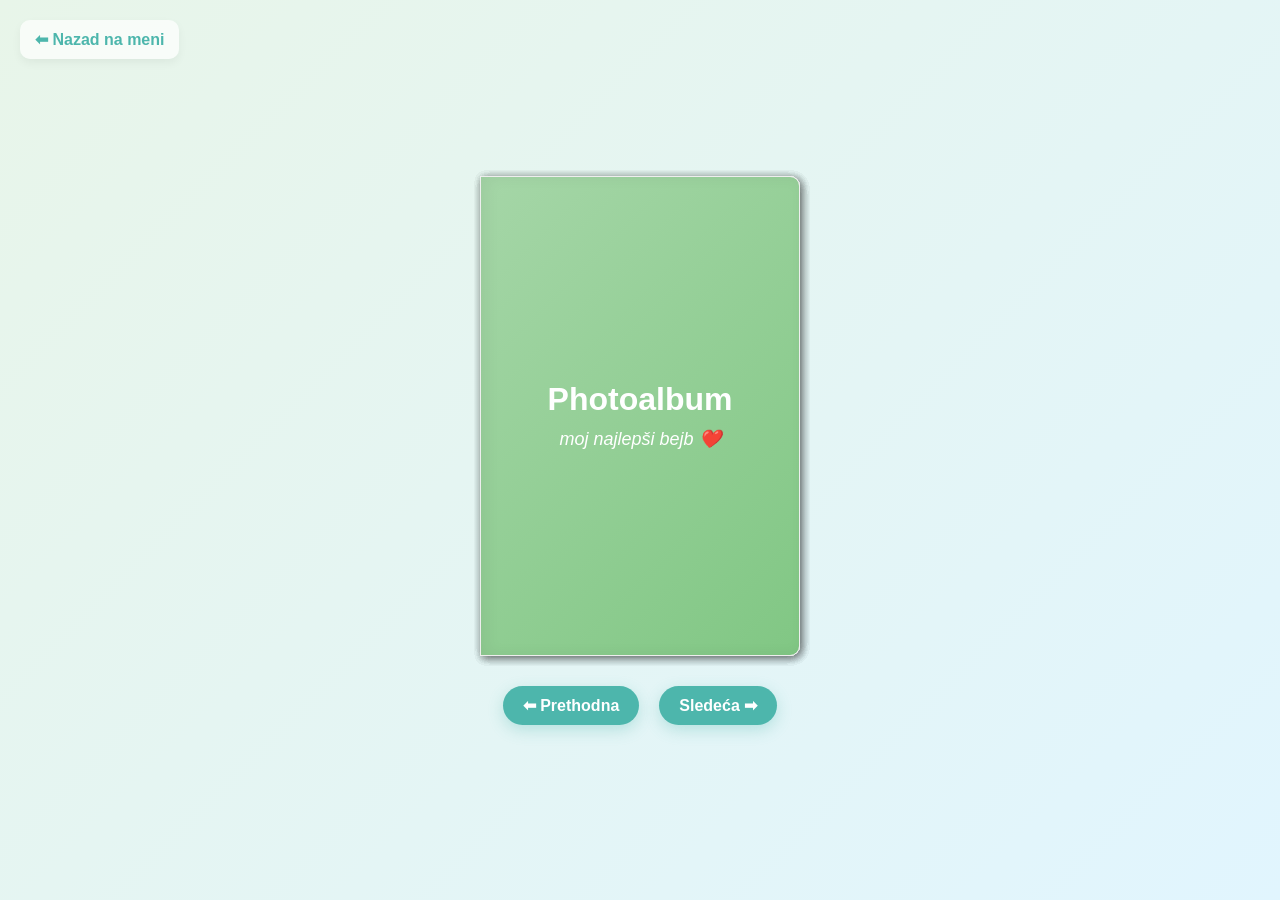
==== fotoalbum.html @ 50132f52 "Add files via upload" ====
<!doctype html>
<html lang="sr">
  <head>
    <meta charset="UTF-8" />
    <meta name="viewport" content="width=device-width, initial-scale=1.0" />
    <title>Za moju devojku ❤️ - Fotoalbum</title>
    <!-- Ubacujemo prelep pisani font sa Google-a -->
    <link
      href="https://fonts.googleapis.com/css2?family=Dancing+Script:wght@500;700&display=swap"
      rel="stylesheet"
    />
    <link rel="stylesheet" href="css/fotoalbum_style.css" />
  </head>
  <body>
    <a href="meni.html" class="back-btn">⬅ Nazad na meni</a>

    <div class="album-container">
      <!-- Knjiga -->
      <div id="book" class="book">
        <!-- LIST 1: Korica -->
        <div class="paper" id="p1" style="z-index: 100">
          <div class="front cover">
            <h1>Photoalbum</h1>
            <p>moj najlepši bejb ❤️</p>
          </div>
          <div class="back"></div>
        </div>

        <!-- LIST 2: Tekst posvete (Deo 1 i Deo 2) -->
        <div class="paper" id="p2" style="z-index: 99">
          <div class="front text-page">
            <p>Moja najdivnija,</p>
            <p>
              Želim da ti se zahvalim na svemu što si učinila za mene, i da
              gledaš na ovo kao na moje hvala za svaki tvoj doručak, svaki
              ručak, svaki poklon, svako iznenađenje svaki put kad si me
              nasmejala, svaki put kad si otišla sa mnom na kafu i svaki put kad
              si bila tu kad sam bio ljut, nervozan ili tužan.
            </p>
          </div>
          <!-- Na poleđini drugog lista nastavljamo tekst -->
          <div class="back text-page">
            <p>
              Hvala ti što si moj najveći oslonac i najlepši deo svakog mog
              dana.
            </p>
            <p>
              Ovo je najmanje, ali i najzahtevnije što sam uspeo da smislim kao
              poklon za tebe.
            </p>
            <p class="ps">
              P.S. Ovo je apsolutno takmičenje gledala ti na ovo tako ili ne! 🏆
            </p>
          </div>
        </div>
      </div>

      <!-- Dugmići za listanje -->
      <div class="controls">
        <button onclick="prevPage()">⬅ Prethodna</button>
        <button onclick="nextPage()">Sledeća ➡</button>
      </div>
    </div>

    <script>
      const ukupanBrojSlika = 10; // Promeni na tvoj stvaran broj slika

      const book = document.getElementById("book");
      let trenutnaStrana = 1;
      let brojStrana = 2; // Imamo p1 i p2 već u HTML-u

      let trenutniZIndex = 98;

      // --- SADA PETLJA KREĆE OD SLIKE 1.jpg (i = 1) ---
      for (let i = 1; i <= ukupanBrojSlika; i += 2) {
        brojStrana++;

        let backSlika =
          i + 1 <= ukupanBrojSlika
            ? `<img src="imgs/${i + 1}.jpg" class="album-img">`
            : ``;

        let paper = document.createElement("div");
        paper.className = "paper";
        paper.id = `p${brojStrana}`;
        paper.style.zIndex = trenutniZIndex;

        paper.innerHTML = `
                <div class="front img-page">
                    <img src="imgs/${i}.jpg" class="album-img">
                </div>
                <div class="back img-page">
                    ${backSlika}
                </div>
            `;

        book.appendChild(paper);
        trenutniZIndex--;
      }

      // --- DODAVANJE POSLEDNJE STRANICE (Zadnja korica) ---
      brojStrana++;
      let poslednjaStrana = document.createElement("div");
      poslednjaStrana.className = "paper";
      poslednjaStrana.id = `p${brojStrana}`;
      poslednjaStrana.style.zIndex = trenutniZIndex--;

      poslednjaStrana.innerHTML = `
            <div class="front"></div>
            <div class="back" style="display: flex; flex-direction: column; justify-content: center; align-items: center; background: #fafafa; border-radius: 10px 0 0 10px;">
                <img src="https://www.onlygfx.com/wp-content/uploads/2016/05/hand-drawn-heart-4.png" alt="Srce" style="width: 140px; margin-bottom: 15px; opacity: 0.9;">
                <h2 style="font-family: 'Dancing Script', cursive; font-style: italic; color: #d4af37; font-size: 42px; text-shadow: 1px 1px 2px rgba(0,0,0,0.1);">Miss you, Laro</h2>
            </div>
        `;
      book.appendChild(poslednjaStrana);
      // ----------------------------------------------------

      // Funkcije za listanje
      function nextPage() {
        if (trenutnaStrana <= brojStrana) {
          const papir = document.getElementById(`p${trenutnaStrana}`);
          papir.classList.add("flipped");

          let trenutni = trenutnaStrana;
          setTimeout(() => {
            papir.style.zIndex = trenutni;
          }, 400);

          if (trenutnaStrana === 1) {
            book.classList.add("open");
          }

          trenutnaStrana++;
        }
      }

      function prevPage() {
        if (trenutnaStrana > 1) {
          trenutnaStrana--;
          const papir = document.getElementById(`p${trenutnaStrana}`);
          papir.classList.remove("flipped");

          papir.style.zIndex = 100 - trenutnaStrana + 1;

          if (trenutnaStrana === 1) {
            book.classList.remove("open");
          }
        }
      }
    </script>
  </body>
</html>
---- css/fotoalbum_style.css ----
* {
  box-sizing: border-box;
  margin: 0;
  padding: 0;
  font-family: "Segoe UI", Tahoma, Geneva, Verdana, sans-serif;
}

body {
  background: linear-gradient(135deg, #e8f5e9, #e1f5fe);
  min-height: 100vh;
  display: flex;
  justify-content: center;
  align-items: center;
  overflow-x: hidden;
}

ol,
ul {
  list-style: none;
  margin: 0;
  padding: 0;
}

/* Dugme nazad */
.back-btn {
  position: absolute;
  top: 20px;
  left: 20px;
  text-decoration: none;
  color: #4db6ac;
  font-weight: bold;
  font-size: 16px;
  background: rgba(255, 255, 255, 0.7);
  padding: 10px 15px;
  border-radius: 10px;
  box-shadow: 0 4px 10px rgba(0, 0, 0, 0.05);
  transition: all 0.3s ease;
}

.back-btn:hover {
  background: #81c784;
  color: white;
}

.album-container {
  display: flex;
  flex-direction: column;
  align-items: center;
}

/* KNJIGA (3D KONTEJNER) */
.book {
  width: 320px;
  height: 480px;
  position: relative;
  perspective: 1500px;
  margin-bottom: 30px;
  /* Dodajemo tranziciju da knjiga glatko klizi levo-desno */
  transition: transform 0.5s ease;
}

.book.open {
  transform: translateX(160px);
}

/* LIST PAPIRA */
.paper {
  width: 100%;
  height: 100%;
  position: absolute;
  top: 0;
  left: 0;
  transform-style: preserve-3d; /* Čuva 3D efekat dece */
  transition: transform 0.8s cubic-bezier(0.645, 0.045, 0.355, 1);
  transform-origin: left center; /* Okreće se oko leve ivice, kao prava knjiga */
  box-shadow: 2px 2px 10px rgba(0, 0, 0, 0.1);
  border-radius: 0 10px 10px 0;
}

/* KADA JE STRANICA OKRENUTA */
.paper.flipped {
  transform: rotateY(-180deg);
}

.front,
.back {
  width: 100%;
  height: 100%;
  position: absolute;
  top: 0;
  left: 0;
  backface-visibility: hidden;
  background-color: #fafafa;
  border-radius: 0 10px 10px 0;
  padding: 20px;
  display: flex;
  flex-direction: column;
  justify-content: center;
  align-items: center;
  border: 1px solid #eee;
  overflow: hidden; /* OVO DODAJEMO DA SPREČIMO ISPADANJE TEKSTA ILI SLIKA */
}

/* Zadnja strana je unapred rotirana kako bi se lepo prikazala kad se papir okrene */
.back {
  transform: rotateY(180deg);
  border-radius: 10px 0 0 10px;
}

/* STILOVI ZA SADRŽAJ */
.cover {
  background: linear-gradient(135deg, #a5d6a7, #81c784);
  color: white;
  text-align: center;
  box-shadow: inset 5px 0 15px rgba(0, 0, 0, 0.05);
}

.cover h1 {
  font-size: 32px;
  margin-bottom: 10px;
}

.cover p {
  font-size: 18px;
  font-style: italic;
}

.text-page {
  text-align: left;
  color: #455a64;
  padding: 30px;
}

/* DODALI SMO PISANI FONT */
.text-page p {
  font-family: "Dancing Script", cursive;
  font-size: 22px; /* Pisani fontovi moraju biti malo veći da bi se lako čitali */
  margin-bottom: 15px;
  line-height: 1.3;
}

.text-page .ps {
  font-weight: bold;
  color: #e57373;
  margin-top: 25px;
}

/* STIL ZA SLIKE */
.img-page {
  padding: 10px;
}

.album-img {
  width: 100%;
  height: 100%;
  object-fit: cover; /* Slika će ispuniti stranicu lepo, iseći će se samo višak */
  border-radius: 5px;
  box-shadow: 0 4px 10px rgba(0, 0, 0, 0.1);
}

/* DUGMIĆI KONTROLE */
.controls {
  display: flex;
  gap: 20px;
}

.controls button {
  padding: 10px 20px;
  border: none;
  background-color: #4db6ac;
  color: white;
  border-radius: 20px;
  cursor: pointer;
  font-size: 16px;
  font-weight: bold;
  box-shadow: 0 5px 15px rgba(77, 182, 172, 0.3);
  transition: all 0.2s;
}

.controls button:hover {
  background-color: #81c784;
  transform: translateY(-2px);
}

.controls button:active {
  transform: translateY(2px);
}
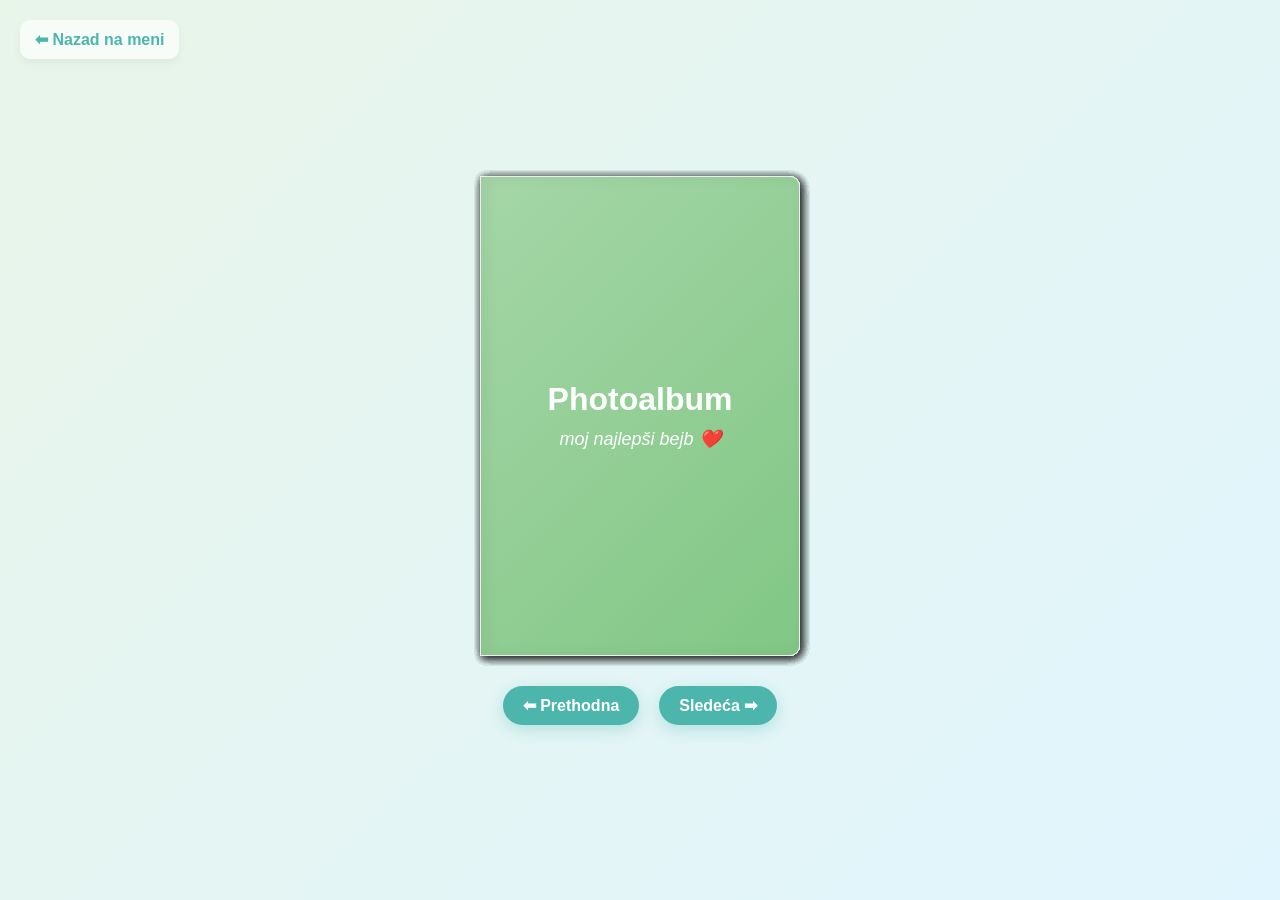
==== commit 97ff726a: "Add files via upload" ====
--- a/fotoalbum.html
+++ b/fotoalbum.html
@@ -63,7 +63,7 @@
     </div>
 
     <script>
-      const ukupanBrojSlika = 10; // Promeni na tvoj stvaran broj slika
+      const ukupanBrojSlika = 30; // Promeni na tvoj stvaran broj slika
 
       const book = document.getElementById("book");
       let trenutnaStrana = 1;
@@ -109,7 +109,7 @@
             <div class="front"></div>
             <div class="back" style="display: flex; flex-direction: column; justify-content: center; align-items: center; background: #fafafa; border-radius: 10px 0 0 10px;">
                 <img src="https://www.onlygfx.com/wp-content/uploads/2016/05/hand-drawn-heart-4.png" alt="Srce" style="width: 140px; margin-bottom: 15px; opacity: 0.9;">
-                <h2 style="font-family: 'Dancing Script', cursive; font-style: italic; color: #d4af37; font-size: 42px; text-shadow: 1px 1px 2px rgba(0,0,0,0.1);">Miss you, Laro</h2>
+                <h2 style="font-family: 'Dancing Script', cursive; font-style: italic; color: #d4af37; font-size: 42px; text-shadow: 1px 1px 2px rgba(0,0,0,0.1);">Miss you Bejb,<br>Love you</h2>
             </div>
         `;
       book.appendChild(poslednjaStrana);
